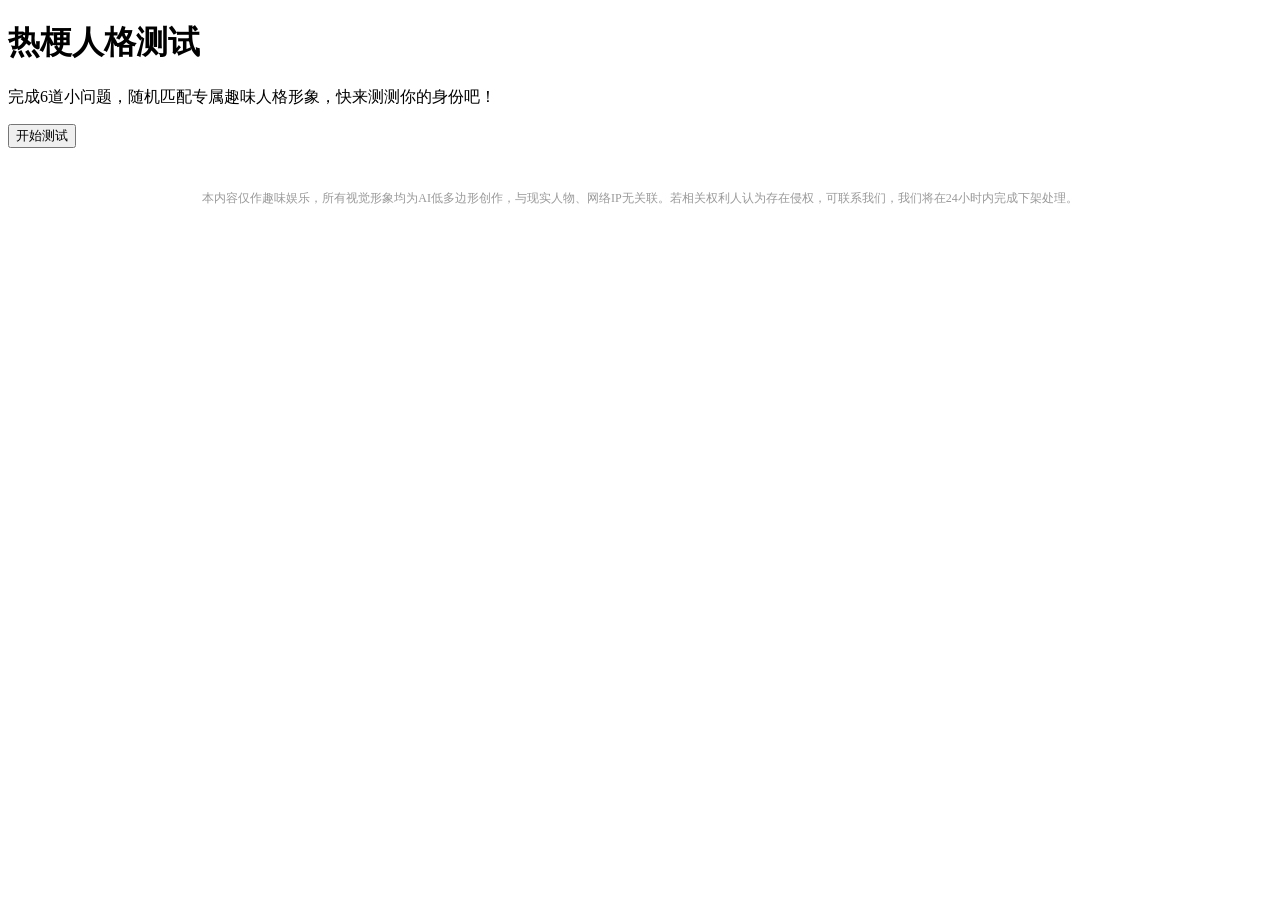
==== rgrgcs/index.html @ e2999cf3 "Add files via upload Initial upload: full html & js code" ====
<!DOCTYPE html>
<html lang="zh-CN">
<head>
    <meta charset="UTF-8">
    <meta name="viewport" content="width=device-width, initial-scale=1.0">
    <title>热梗人格测试</title>
    <link rel="stylesheet" href="css/style.css">
    <style>
        .home-notice{
            margin-top: 40px;
            font-size: 12px;
            color: #999;
            line-height: 1.7;
            text-align: center;
        }
    </style>
</head>
<body>
    <div class="container">
        <h1>热梗人格测试</h1>
        <p>完成6道小问题，随机匹配专属趣味人格形象，快来测测你的身份吧！</p>

        <button id="startBtn">开始测试</button>

        <div class="home-notice">
            本内容仅作趣味娱乐，所有视觉形象均为AI低多边形创作，与现实人物、网络IP无关联。若相关权利人认为存在侵权，可联系我们，我们将在24小时内完成下架处理。
        </div>
    </div>

    <script>
        document.getElementById('startBtn').onclick = function(){
            localStorage.clear();
            location.href = "quiz.html";
        }
    </script>
</body>
</html>
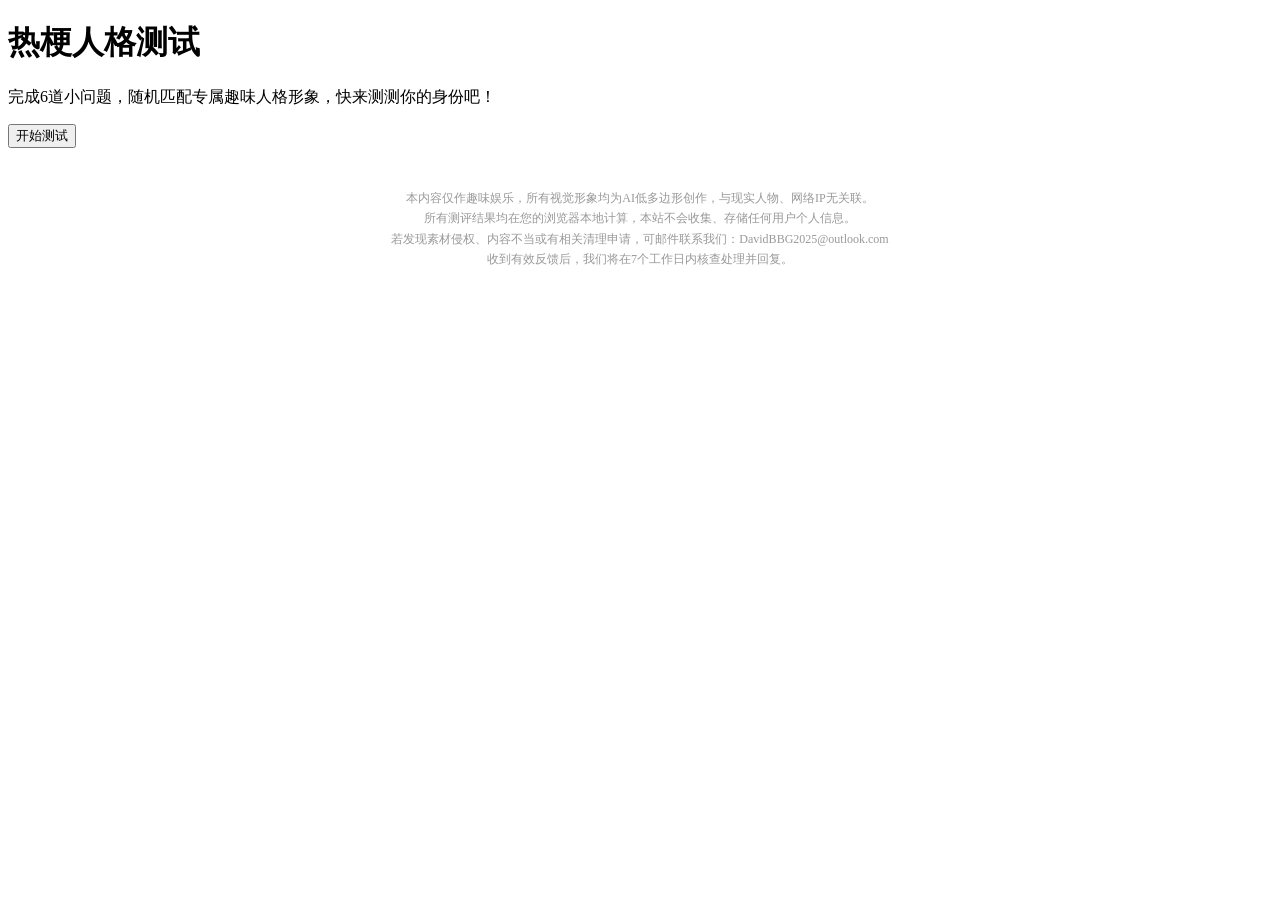
==== commit d675cde7: "Update index.html Add explanation text in website." ====
--- a/rgrgcs/index.html
+++ b/rgrgcs/index.html
@@ -23,7 +23,13 @@
         <button id="startBtn">开始测试</button>
 
         <div class="home-notice">
-            本内容仅作趣味娱乐，所有视觉形象均为AI低多边形创作，与现实人物、网络IP无关联。若相关权利人认为存在侵权，可联系我们，我们将在24小时内完成下架处理。
+            本内容仅作趣味娱乐，所有视觉形象均为AI低多边形创作，与现实人物、网络IP无关联。
+            <br>
+            所有测评结果均在您的浏览器本地计算，本站不会收集、存储任何用户个人信息。
+            <br>
+            若发现素材侵权、内容不当或有相关清理申请，可邮件联系我们：DavidBBG2025@outlook.com
+            <br>
+            收到有效反馈后，我们将在7个工作日内核查处理并回复。
         </div>
     </div>
 
@@ -34,4 +40,4 @@
         }
     </script>
 </body>
-</html>+</html>
